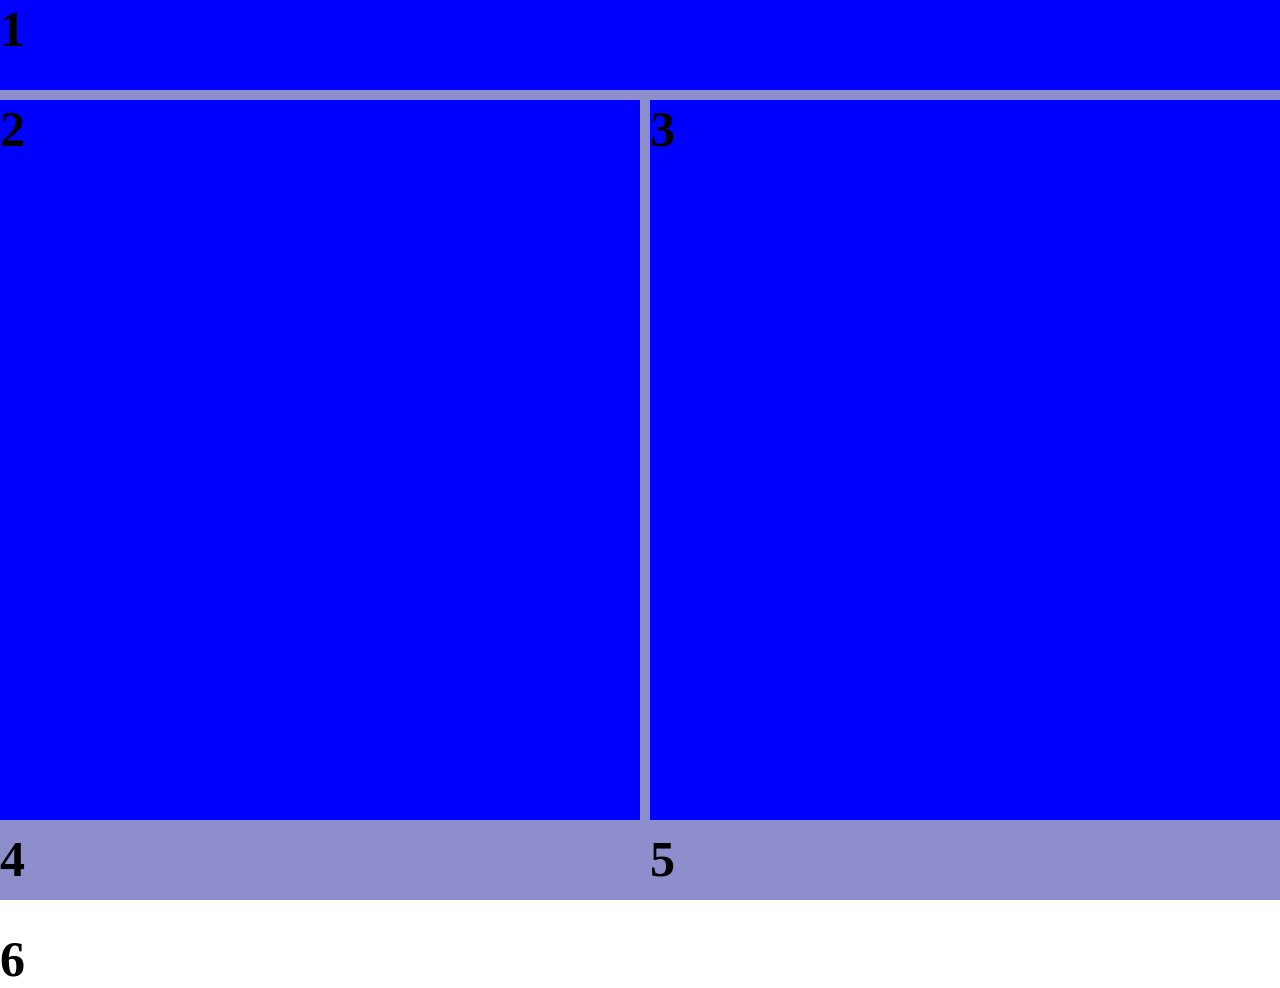
==== Lecture5/index.html @ 2d94ff18 "lecture5" ====
<!DOCTYPE html>
<html lang="en">
<head>
    <meta charset="UTF-8">
    <meta name="viewport" content="width=device-width, initial-scale=1.0">
    <title>Document</title>
    <link rel="stylesheet" href="style.css">
</head>
<body>
    <main>
        <!-- <nav>
            <div class="part1"></div>
            <div class="part2"></div>
            <div class="part3"></div>
        </nav>
    </main> -->

    <div class="box1">1</div>
    <div class="box2">2</div>
    <div class="box3">3</div>
    <div class="box4">4</div>
    <div class="box5">5</div>
    <div class="box6">6</div>
    </div>
</body>
</html>
---- Lecture5/style.css ----
*{
    margin: 0;
    padding: 0;
    box-sizing: border-box;
}
html,body{
    height: 100%;
    width: 100%;
}
main{
    height: 100%;
    width: 100%;
    background-color: rgb(142, 142, 205);
    /* display: flex;
    align-items: center;
    justify-content: space-between; */
    display: grid;
    gap: 10px;
    grid-template-columns: 50% 50%;
    grid-template-rows: 10% 80% 10%;
    font-size: 50px;
    font-weight: bold;
}
.box1{
    background-color: blue;
    grid-column: 1/3;
}
.box2{
    background-color: blue;
}
.box3{
    background-color: blue;
    grid-column: 2/;
}

/* .part2{
    height: 70px;
    width: 30%;
    background-color: blue;
    padding: 10px;
}
.part3{
    height: 70px;
    width: 30%;
    background-color: blue;
    padding: 10px;
} */
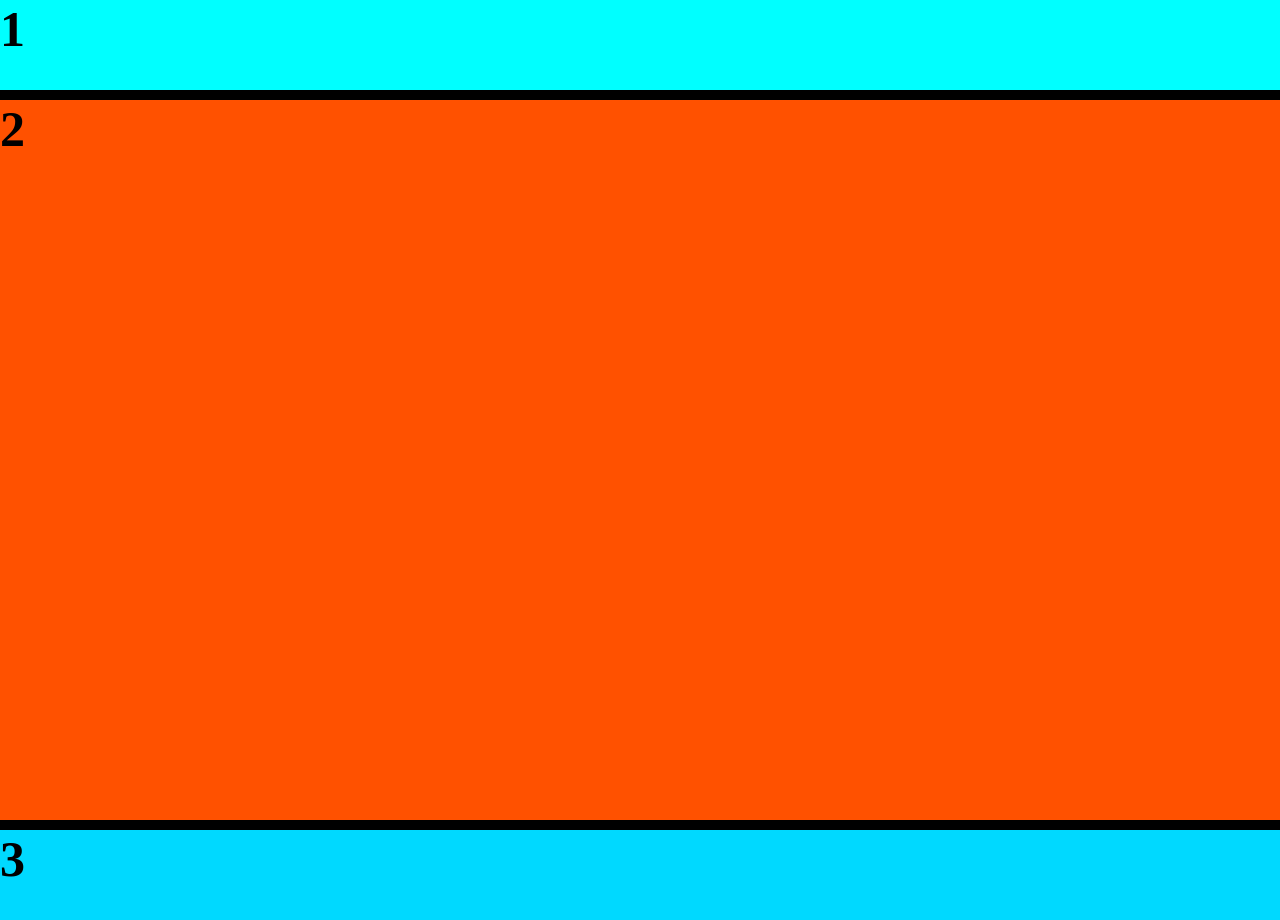
==== commit 4604ee2b: "lecture5" ====
--- a/Lecture5/index.html
+++ b/Lecture5/index.html
@@ -18,9 +18,9 @@
     <div class="box1">1</div>
     <div class="box2">2</div>
     <div class="box3">3</div>
-    <div class="box4">4</div>
+    <!-- <div class="box4">4</div>
     <div class="box5">5</div>
-    <div class="box6">6</div>
+    <div class="box6">6</div> -->
     </div>
 </body>
 </html>
--- a/Lecture5/style.css
+++ b/Lecture5/style.css
@@ -10,7 +10,7 @@
 main{
     height: 100%;
     width: 100%;
-    background-color: rgb(142, 142, 205);
+    background-color:black;
     /* display: flex;
     align-items: center;
     justify-content: space-between; */
@@ -20,18 +20,25 @@
     grid-template-rows: 10% 80% 10%;
     font-size: 50px;
     font-weight: bold;
+    grid-template-areas: 
+    "box1 box1"
+    "box2 box2"
+    "box3 box3"
+    ;
 }
 .box1{
-    background-color: blue;
-    grid-column: 1/3;
+    background-color: aqua;
+    grid-area: box1;
 }
 .box2{
-    background-color: blue;
+    background-color: rgb(255, 81, 0);
+    grid-area: box2;
 }
 .box3{
-    background-color: blue;
-    grid-column: 2/;
+    background-color: rgb(0, 217, 255);
+    grid-area: box3;
 }
+
 
 /* .part2{
     height: 70px;
